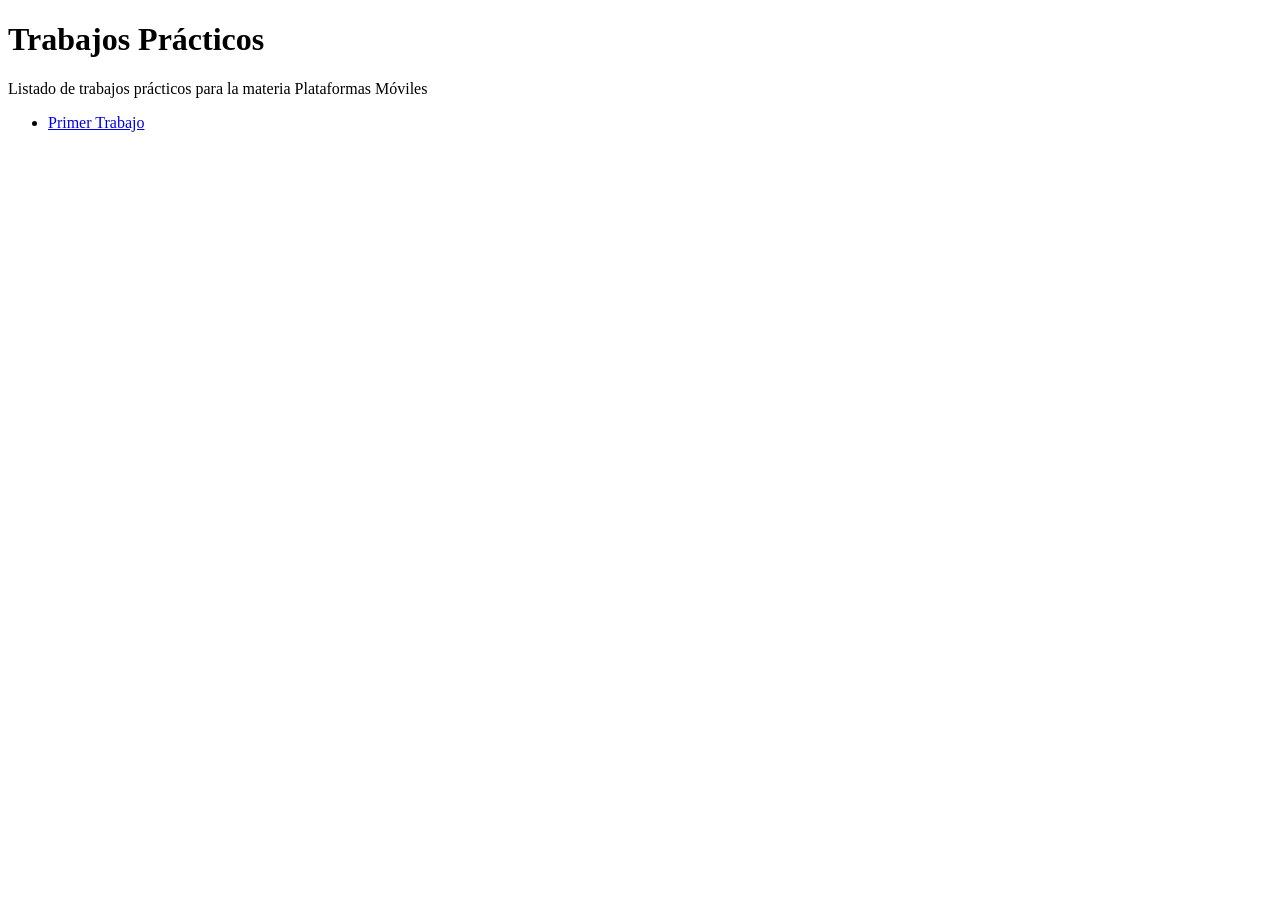
==== index.html @ a1dee69b "Create index.html" ====
<!DOCTYPE html>
<html>
   <head>
      <title>Hola Mundo!</title>
   </head>
   <body>
     <h1>Trabajos Prácticos</h1>
     <p>Listado de trabajos prácticos para la materia Plataformas Móviles</p>
     <ul>
       <li><a href="tp-1/">Primer Trabajo</a></li>
     </ul>
   </body>
</html>
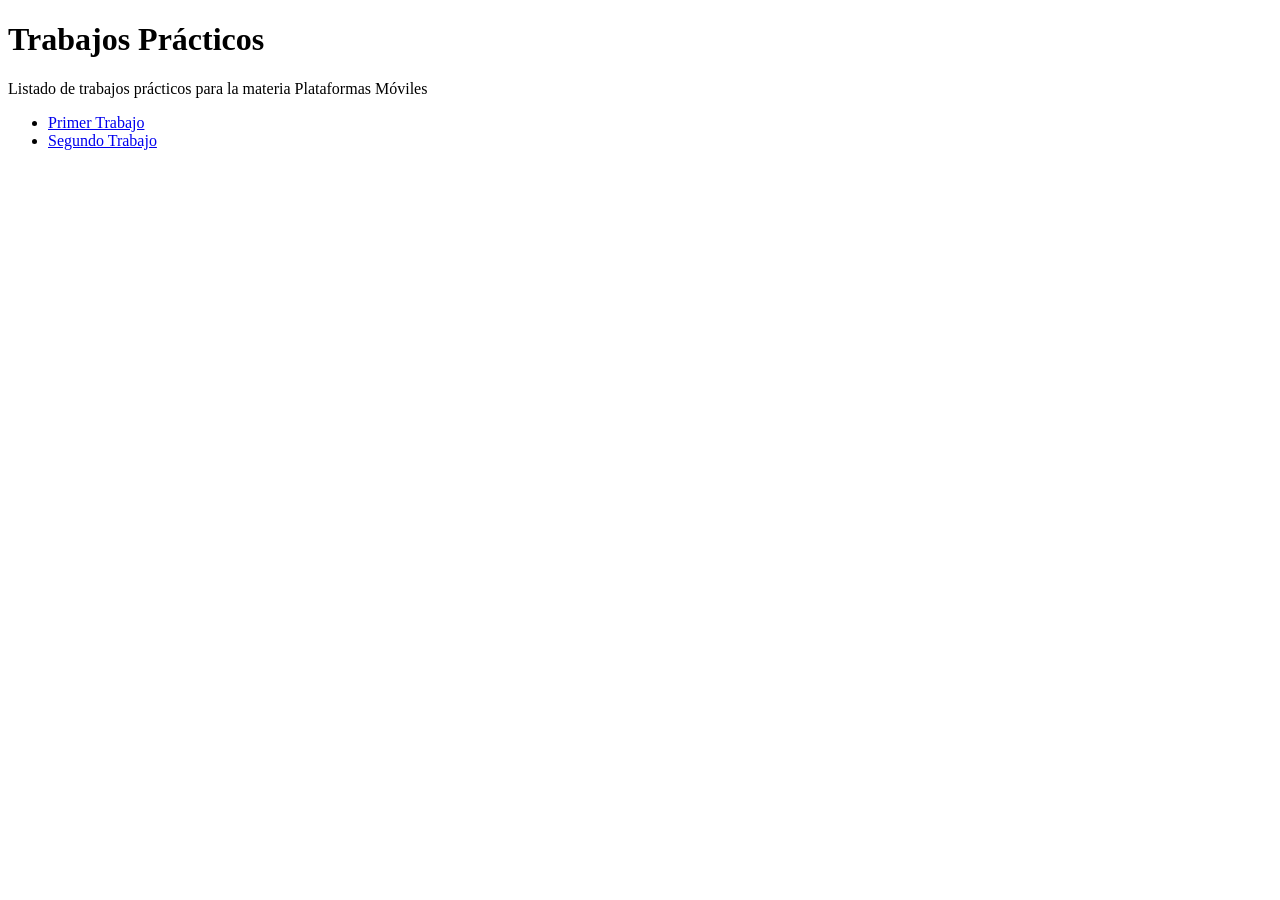
==== commit cb8b6ec7: "Update index.html" ====
--- a/index.html
+++ b/index.html
@@ -8,6 +8,7 @@
      <p>Listado de trabajos prácticos para la materia Plataformas Móviles</p>
      <ul>
        <li><a href="tp-1/">Primer Trabajo</a></li>
+        <li><a href="tp-2/">Segundo Trabajo</a></li>
      </ul>
    </body>
 </html>
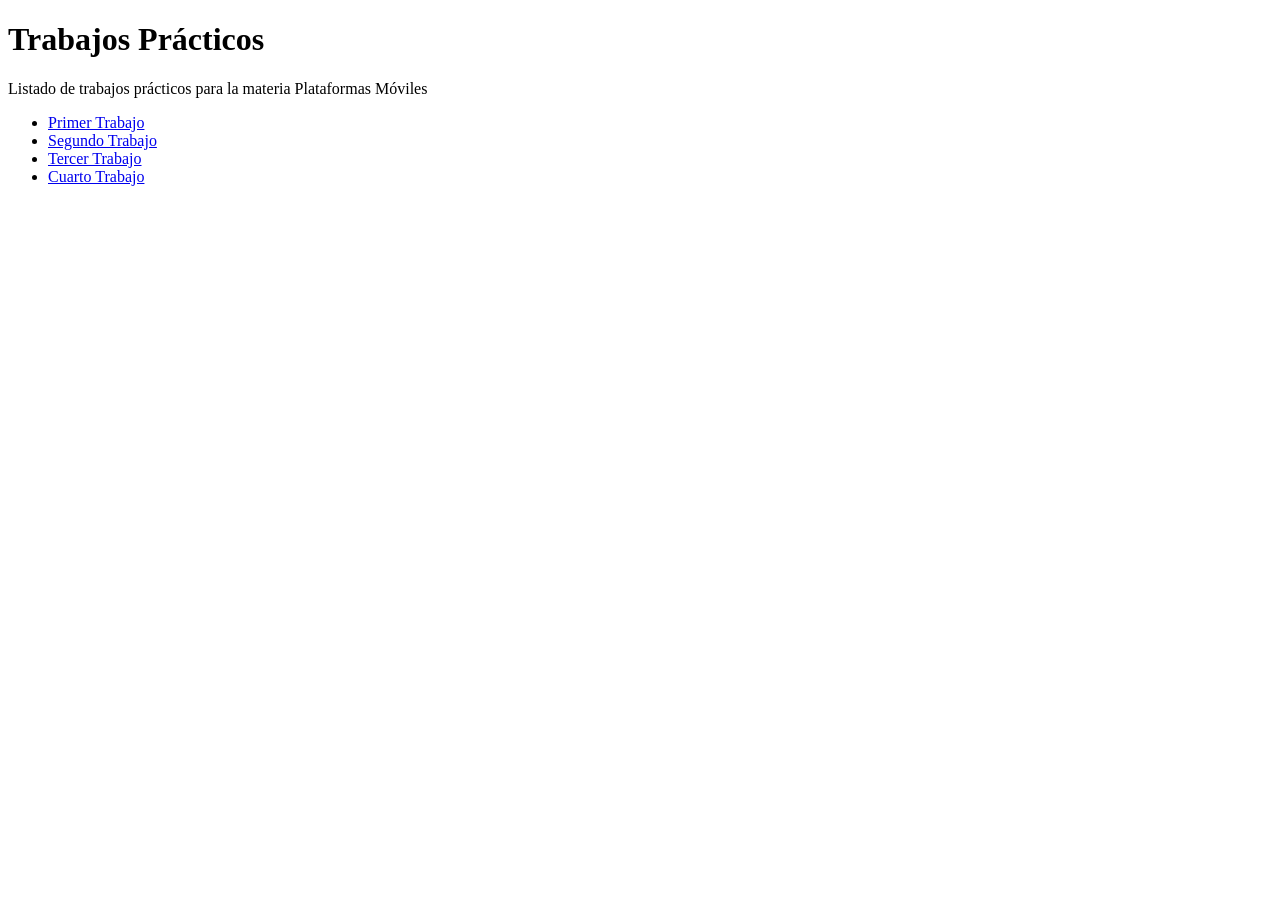
==== commit 0f927817: "Update index.html" ====
--- a/index.html
+++ b/index.html
@@ -9,6 +9,9 @@
      <ul>
        <li><a href="tp-1/">Primer Trabajo</a></li>
         <li><a href="tp-2/">Segundo Trabajo</a></li>
+        <li><a href="tp-3/">Tercer Trabajo</a></li>
+        <li><a href="tp-4/">Cuarto Trabajo</a></li>
+
      </ul>
    </body>
 </html>
